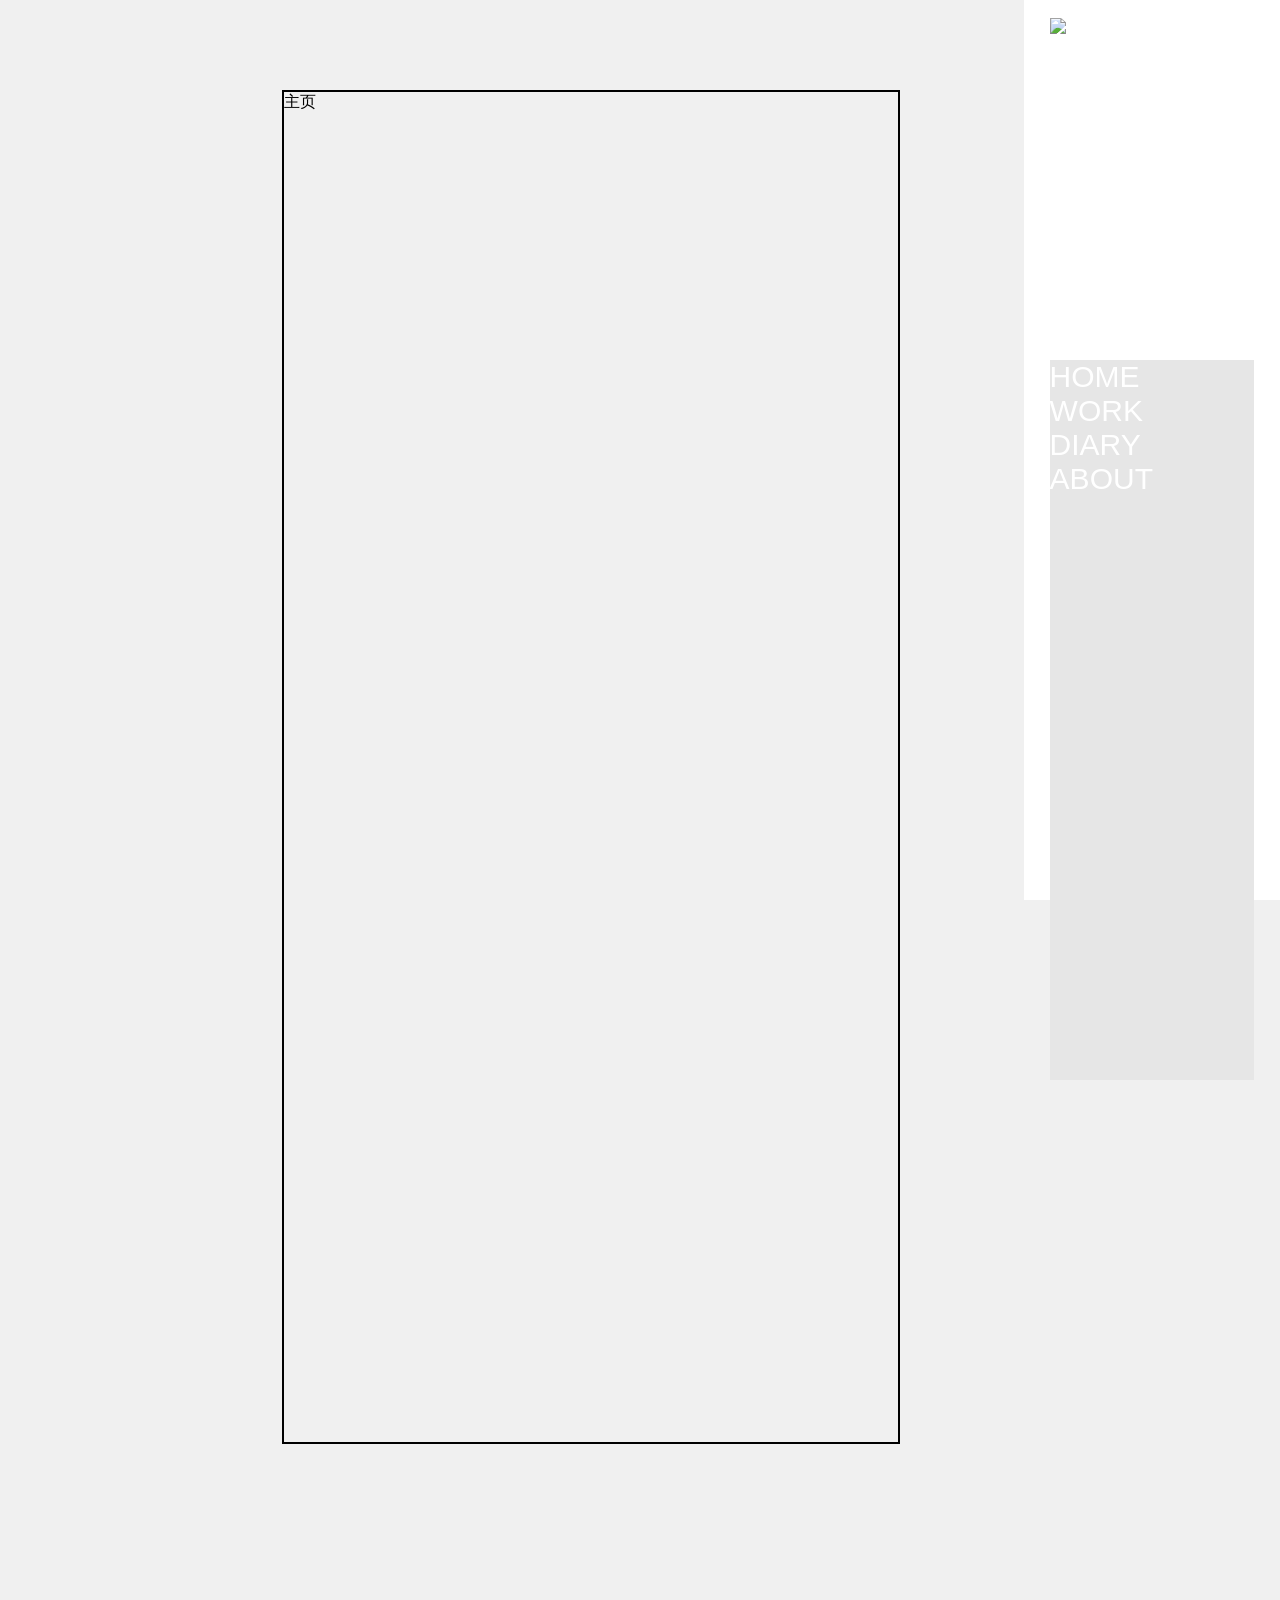
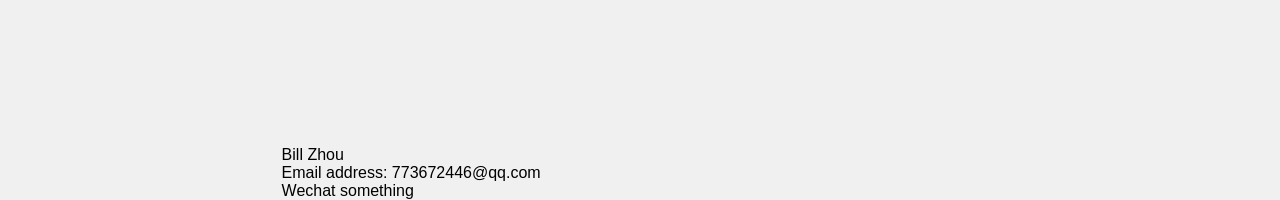
==== index.html @ d20b684b "xixi" ====
<!DOCTYPE html>
<html>
	<head>
		<meta charset="UTF-8">
		<meta name="viewport" content="width=device-width, initial-scale=1"/>
		<title>Bill Zhou</title>
 		<link rel="stylesheet" type="text/css" href="personalwebsite.css" />
 		<div id = "header">
			<img id="logo" src="/Users/billzhou/Desktop/BillTools4/images/logo__.png">
			<div id="nav">
				<ul>
					<li><a href="index.html"> HOME</a> </li>
					<li><a href="work.html"> WORK</a> </li>
					<li><a href="diary.html"> DIARY</a> </li>
					<li><a href="about.html"> ABOUT</a> </li>
				</ul>
			</div>

		</div>
	</head>
	<body>


		

		<div id = "pagea">
			<p>主页</p>
		</div>


		<footer>
 			<p>Bill Zhou</p>
  			<p>Email address: 773672446@qq.com </p>
  			<p>Wechat something</p>
		</footer>
	</body>
</html>
---- personalwebsite.css ----
*{
	background-color: #F0F0F0;
	margin:0px;
	padding: 0px;
	font-family: Arial;
}
#header{
width:20%;
height:100%;
background-color:white;
position:fixed;
right:0px;
z-index:1;
	 }

#logo{
width:80%;
height:auto;
background-color:transparent;
position:absolute;
right:10%;
top:2%;
z-index: 2;
	 }

#nav{
width:80%;
height:80%;
background-color:#E6E6E6;
position:absolute;
right:10%;
top:40%;
z-index: 3;
font-family: Arial;
	 }
#nav ul{
right:2%;
width:16%;
position:fixed;
list-style: none;
margin:auto;
top:40%;
background-color: transparent;
}
#nav ul li{
width:100%;
font-size: 30px;
background-color:#E6E6E6;
text-decoration: none;
text-align:left;
}

#nav ul li a{
right:0%;
color:white;
background-color:#E6E6E6; 
text-decoration: none;
text-align:left;
/*padding-top: 2%;
padding-left: 2%;*/

}
#nav ul li:hover{
background-color: white;
}

#nav ul li:hover>a{
	color:black;
            background:white;
        }
/*#nav ul li a:hover{
color:black;

background-color:transparent;
}*/



#pagea{
	


	position:absolute;
	width:48%;
	height:150%;
	left:22%;
	top:10%;
	border-style:solid;
    border-width:2px;
    border-color: black;
    color:black;
	text-align: left;
	text-decoration: none;
	text-decoration-style: none;
	text-decoration-color: none;
}

#pageb{

	display: -webkit-flex;
    display: flex;
	width:58%;
	height:150%;
/*	background-color:#E6E6E6;*/
	position:absolute;
	left:22%;
	z-index:4;
}
#pageb1{
	position:absolute;
	width:48%;
	height:150%;
	left:22%;
	top:10%;
	border-style:solid;
    border-width:2px;
    border-color: black;
    color:black;
	text-align: left;
	text-decoration: none;
	text-decoration-style: none;
	text-decoration-color: none;
}
#pageb1 p{
font-family: Didot;
text-align: center;
display: block;
}
#worktext p{

font-size: 9px;
width:50%;
left:25%;
text-align: left;
background-color:none;
z-index: 10;
position: absolute;
top:2%;
}
#footerba{
clear:both;
visibility: visible;
width:80%;
height:auto;
bottom:00%;
left:22%;
text-align: left;
text-decoration: none;
text-decoration-style: none;
text-decoration-color: none;
font-family: Arial;
position:absolute;
float:left;
z-index: 10;
position:absolute;
color:black;
background-color: transparent;
}




#pagec{
	display: -webkit-flex;
    display: flex;
	background-color:none;
	position:absolute;
	width:48%;
	height:240%;
	left:22%;
	top:10%;
	z-index:4;
	display: block;
/*	border-style:solid;
    border-width:2px;
    border-color: black;*/
    color:black;
	text-align: left;
	text-decoration: none;
	text-decoration-style: none;
	text-decoration-color: none;
}
#pagec p{
font-family: Didot;
text-align: center;
display: block;
}
#exhibits p{
font-size: 9px;
width:50%;
left:0%;
text-align: left;
background-color:none;
z-index: -5;
position: absolute;
top:2%;
}
#movierecord p{
position: absolute;
right:-10%;
top:2%;
font-size: 9px;
width:50%;
text-align: left;
background-color:none;
}
#footerc{
clear:both;
visibility: visible;
width:80%;
height:auto;
bottom:-400%;
left:22%;
text-align: left;
text-decoration: none;
text-decoration-style: none;
text-decoration-color: none;
font-family: Arial;
position:absolute;
float:left;
z-index: -10;
position:absolute;
color:black;
background-color: transparent;
}




#paged{
	background-color: none;
/*	border-style:solid;
    border-width:2px;
    border-color: black;*/
	display: -webkit-flex;
    display: flex;
	position:absolute;
	width:48%;
	height:150%;
	left:22%;
	top:20%;
	z-index:4;
	display: block;
	color:black;
	text-align: left;
	text-decoration: none;
	text-decoration-style: none;
	text-decoration-color: none;
}
#paged h4{


}
#paged p{
font-family: Didot;
text-align: center;
display: block;

}
#meimg{
width:25%;
height:auto;
margin-left:38%;
margin-top: 5%;
margin-bottom:5%; 
}



footer{
clear:both;
visibility: visible;
width:80%;
height:auto;
bottom:-100%;
left:22%;
text-align: left;
text-decoration: none;
text-decoration-style: none;
text-decoration-color: none;
font-family: Arial;
position:absolute;
float:left;
z-index: 4;
position:absolute;
color:black;
}
footer p{
color:black;
text-decoration: none;
text-decoration: none;
text-decoration-style: none;
text-decoration-color: none;
}
footer p a{
color:black;
text-decoration: none;
}


#pageb div{


z-index: 2;
}
#pageb div:hover{
background-color:black; 
filter:alpha(opacity=60);
opacity: .6
z-index:3;
}
#pageb img:hover{
width:40%;
z-index:3;

}
#img1{
/*	animation: myfirst 5s;
    -webkit-animation: myfirst 5s;  Safari 与 Chrome 
    -webkit-animation-iteration-count:infinite;*/
	width:28%;
	height:auto;
	background-color: white;
	position:absolute;
	top:5%;
	left:5%;
	z-index:2;
}
#img2{
/*	animation: myfirst 5s;
    -webkit-animation: myfirst 5s;  Safari 与 Chrome 
	-webkit-animation-iteration-count:infinite;*/
	width:28%;
	height:auto;
	background-color: white;
	position:absolute;
	top:5%;
	left:36%;
	z-index:2;
}
#img3{
/*	animation: myfirst 5s;
    -webkit-animation: myfirst 5s;  Safari 与 Chrome 
	-webkit-animation-iteration-count:infinite;*/
	width:28%;
	height:auto;
	background-color: white;
	position:absolute;
	top:5%;
	right:5%;
	z-index:2;
}

#img4{
/*		animation: myfirst1 5s;
    -webkit-animation: myfirst1 5s;  Safari 与 Chrome 
	-webkit-animation-iteration-count:infinite;*/
	width:28%;
	height:auto;
	background-color: white;
	position:absolute;
	top:28%;
	left:5%;
	z-index:2;
}
#img5{
/*		animation: myfirst1 5s;
    -webkit-animation: myfirst1 5s;  Safari 与 Chrome 
	-webkit-animation-iteration-count:infinite;*/
	width:28%;
	height:auto;
	background-color: white;
	position:absolute;
	top:28%;
	left:36%;
	z-index:2;
}
#img6{
/*			animation: myfirst1 5s;
    -webkit-animation: myfirst1 5s;  Safari 与 Chrome 
	-webkit-animation-iteration-count:infinite;*/
	width:28%;
	height:auto;
	background-color: white;
	position:absolute;
	top:28%;
	right:5%;
	z-index:2;
}
#img7{
/*			animation: myfirst2 5s;
    -webkit-animation: myfirst2 5s;  Safari 与 Chrome 
	-webkit-animation-iteration-count:infinite;*/
	width:28%;
	height:auto;
	background-color: white;
	position:absolute;
	top:51%;
	left:5%;
	z-index:2;
}
#img8{
/*			animation: myfirst2 5s;
    -webkit-animation: myfirst2 5s;  Safari 与 Chrome 
	-webkit-animation-iteration-count:infinite;*/
	width:28%;
	height:auto;
	background-color: white;
	position:absolute;
	top:51%;
	left:36%;
	z-index:2;
}
#img9{
/*			animation: myfirst2 5s;
    -webkit-animation: myfirst2 5s;  Safari 与 Chrome 
	-webkit-animation-iteration-count:infinite;*/
	width:28%;
	height:auto;
	background-color: white;
	position:absolute;
	top:51%;
	right:5%;
	z-index:2;
}
#img10{
/*			animation: myfirst3 5s;
    -webkit-animation: myfirst3 5s;  Safari 与 Chrome 
	-webkit-animation-iteration-count:infinite;*/
	width:28%;
	height:auto;
	background-color: white;
	position:absolute;
	top:74%;
	left:5%;
	z-index:2;
}
#img11{
/*			animation: myfirst3 5s;
    -webkit-animation: myfirst3 5s;  Safari 与 Chrome 
	-webkit-animation-iteration-count:infinite;*/
	width:28%;
	height:auto;
	background-color: white;
	position:absolute;
	top:74%;
	left:36%;
	z-index:2;
}
#img12{
/*			animation: myfirst3 5s;
    -webkit-animation: myfirst3 5s;  Safari 与 Chrome 
	-webkit-animation-iteration-count:infinite;*/
	width:28%;
	height:auto;
	background-color: white;
	position:absolute;
	top:74%;
	right:5%;
	z-index:2;
}
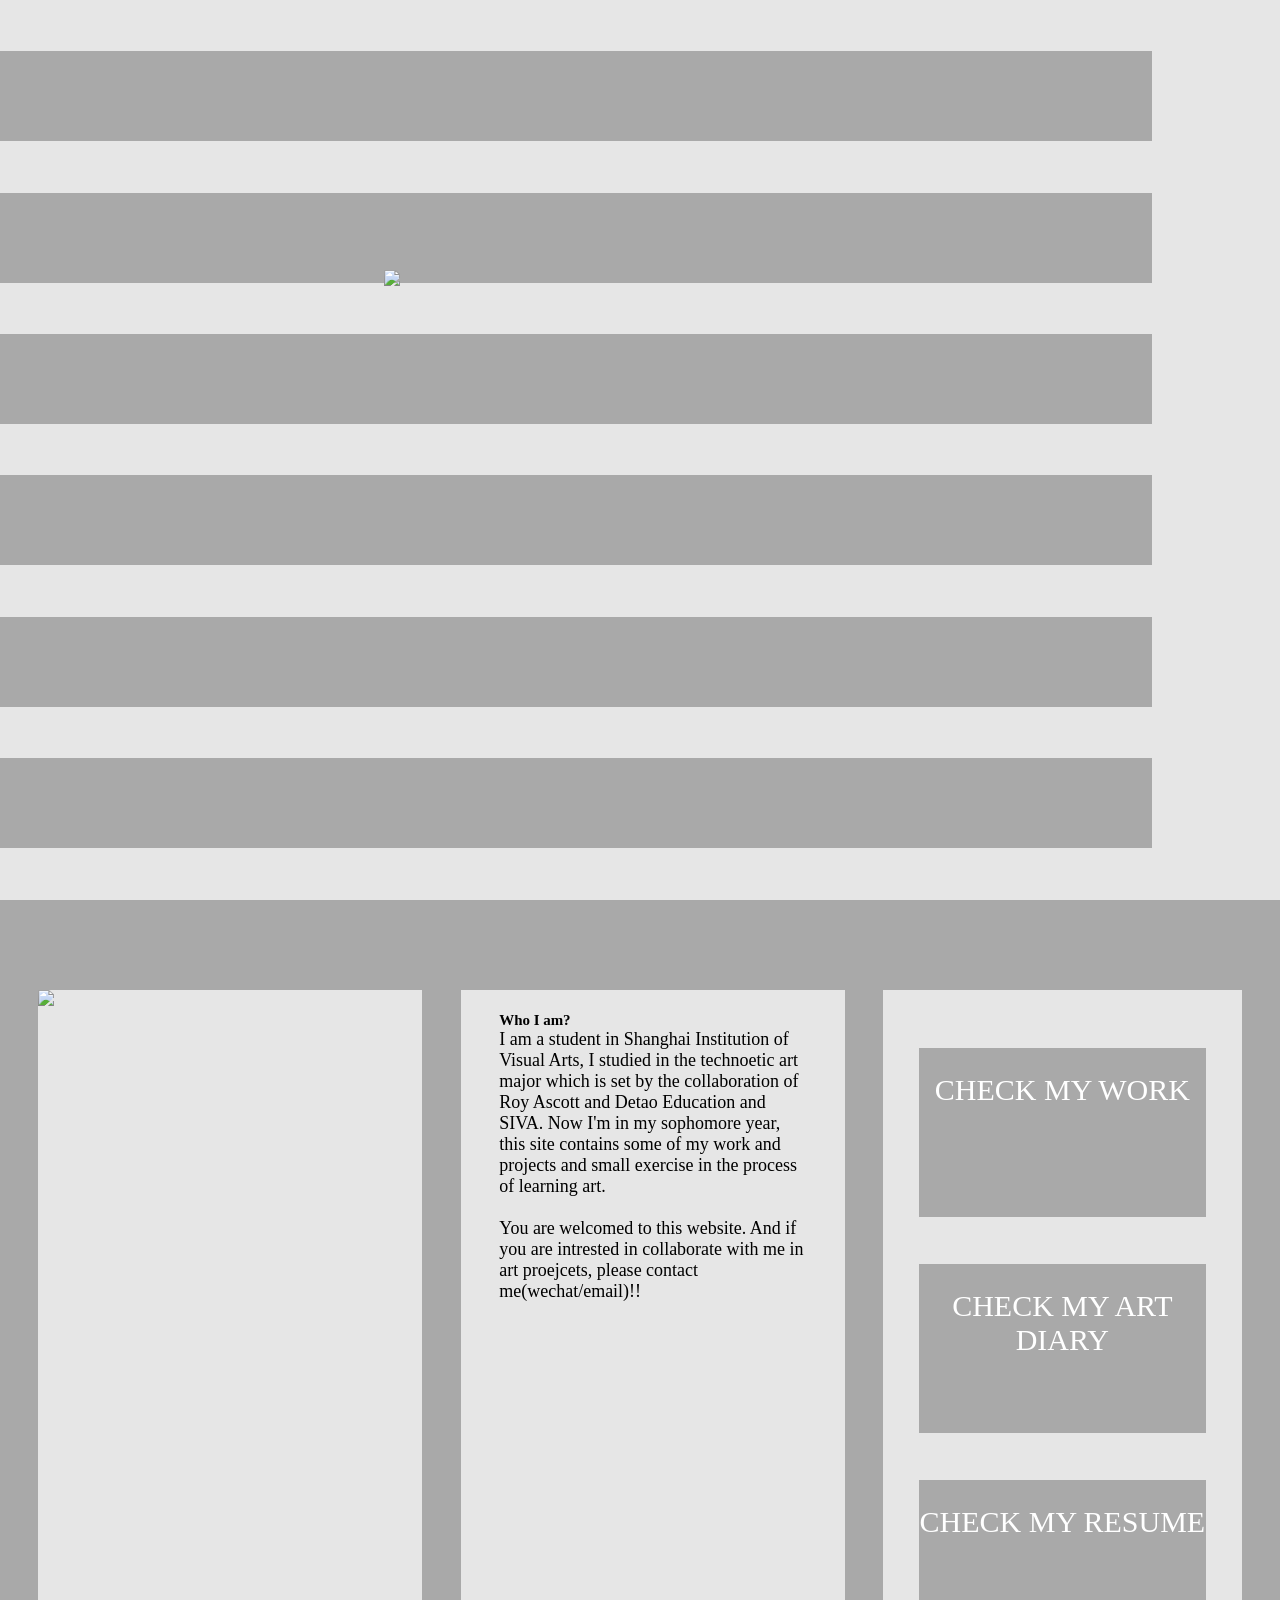
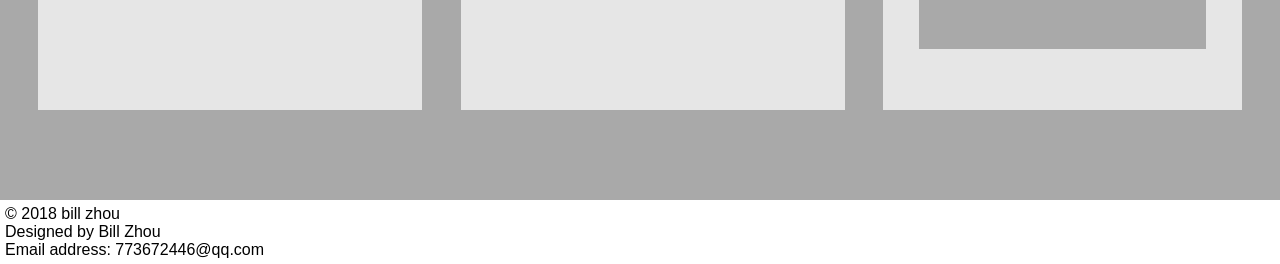
==== commit dbb4a9f9: "final" ====
--- a/index.html
+++ b/index.html
@@ -4,8 +4,8 @@
 		<meta charset="UTF-8">
 		<meta name="viewport" content="width=device-width, initial-scale=1"/>
 		<title>Bill Zhou</title>
- 		<link rel="stylesheet" type="text/css" href="personalwebsite.css" />
- 		<div id = "header">
+ 		<link rel="stylesheet" type="text/css" href="homepage.css" />
+<!--  		<div id = "header">
 			<img id="logo" src="/Users/billzhou/Desktop/BillTools4/images/logo__.png">
 			<div id="nav">
 				<ul>
@@ -15,23 +15,57 @@
 					<li><a href="about.html"> ABOUT</a> </li>
 				</ul>
 			</div>
-
-		</div>
+		</div> -->
 	</head>
 	<body>
-
-
+		<div id = "welcomea">
+			<div id = "weltext">
+				<a href="#welcomeb"><img src = "/Users/billzhou/Desktop/BillTools4/images/weltext.png" style="width:40%;height:auto;position: absolute;left:30%;top:30%;z-index: 5;"></a>
+			</div>
+			<div id = "moverect">
+				<div id ="moverect1"></div>
+				<div id ="moverect2"></div>
+				<div id ="moverect3"></div>
+				<div id ="moverect4"></div>
+				<div id ="moverect5"></div>
+				<div id ="moverect6"></div>
+				<div id ="moverect7"></div>
+				<div id ="moverect8"></div>
+				<div id ="moverect9"></div>
+				<div id ="moverect10"></div>
+				<div id ="moverect11"></div>
+				<div id ="moverect12"></div>
+			</div>
+		</div>
+		<div id = "welcomeb">
+			<div id = "welba">
+				<img src = "/Users/billzhou/Desktop/BillTools4/images/photo.jpg" style="width:100%;height:auto;position: absolute;;z-index: 5;">
+			</div>
+			<div id = "welbb" style = "font-family: Didot;text-align: left;">
+				<div id = "welbbtext" style = "width:80%;position: absolute;left:10%;top:3%;font-size: 18px;">
+				<h5>Who I am?</h5>
+				<p>I am a student in Shanghai Institution of Visual Arts, I studied in the technoetic art major which is set by the collaboration of Roy Ascott and Detao Education and SIVA. Now I'm in my sophomore year, this site contains some of my work and projects and small exercise in the process of learning art.</p>
+				<br>
+				<p>You are welcomed to this website. And if you are intrested in collaborate with me in art proejcets, please contact me(wechat/email)!!</p>
+			</div>
+			</div>
+			<div id = "welbc">
+				<a href="work.html" style =" color:white;"><div id = "linka">CHECK MY WORK</div></a>
+				<a href="diary.html" style =" color:white;"><div id = "linkb">CHECK MY ART DIARY</div></a>
+				<a href="about.html" style =" color:white;"><div id = "linkc">CHECK MY RESUME</div></a>
+			</div>
+		</div>
 		
 
-		<div id = "pagea">
+<!-- 		<div id = "pagea">
 			<p>主页</p>
-		</div>
+		</div> -->
 
 
 		<footer>
- 			<p>Bill Zhou</p>
+ 			<p>© 2018 bill zhou</p>
+ 			<p>Designed by Bill Zhou</p>
   			<p>Email address: 773672446@qq.com </p>
-  			<p>Wechat something</p>
 		</footer>
 	</body>
 </html>
--- a/homepage.css
+++ b/homepage.css
@@ -0,0 +1,327 @@
+*{
+	padding:0;
+	margin:0;
+}
+#welcomea{
+width:100%;
+height:100%;
+position: absolute;
+background-color:#E6E6E6;
+}
+
+#welcomeb{
+width:100%;
+height:100%;
+top:100%;
+position: absolute;
+background-color:darkgray;
+}
+#welba{
+background-color: #E6E6E6;
+position:absolute;
+width:30%;
+height:80%;
+top:10%;
+left:3%;
+}
+#welbb{
+background-color: #E6E6E6;
+position:absolute;
+width:30%;
+height:80%;
+top:10%;
+left:36%;
+}
+#welbc{
+background-color: #E6E6E6;
+position:absolute;
+width:28%;
+height:80%;
+top:10%;
+left:69%;
+color:white;
+text-align: center;
+font-family: Didot;
+font-size: 30px;
+
+}
+#linka{
+background-color: darkgray;
+position:absolute;
+width:80%;
+height:20%;
+top:8%;
+left:10%;
+padding-top: 7%;
+}
+#linkb{
+background-color: darkgray;
+position:absolute;
+width:80%;
+height:20%;
+top:38%;
+left:10%;
+padding-top:7%;
+}
+#linkc{
+background-color: darkgray;
+position:absolute;
+width:80%;
+height:20%;
+top:68%;
+left:10%;
+padding-top: 7%;
+}
+
+
+#moverect{
+
+}
+
+
+@-webkit-keyframes a /* Safari and Chrome */
+{
+	0%   {left:0px; }
+	50%  {left:-90%; }
+	100% {left:0%; }
+}
+@-webkit-keyframes b /* Safari and Chrome */
+{
+	0%   {left:0px; }
+	50%  {left:-78.4%; }
+	100% {left:0%; }
+}
+@-webkit-keyframes c /* Safari and Chrome */
+{
+	0%   {left:0px; }
+	50%  {left:-66.8%; }
+	100% {left:0%; }
+}
+@-webkit-keyframes d /* Safari and Chrome */
+{
+	0%   {left:0px; }
+	50%  {left:-55.2%; }
+	100% {left:0%; }
+}
+@-webkit-keyframes e /* Safari and Chrome */
+{
+	0%   {left:0px; }
+	50%  {left:-43.6%; }
+	100% {left:0%; }
+}
+@-webkit-keyframes f /* Safari and Chrome */
+{
+	0%   {left:0px; }
+	50%  {left:-32%; }
+	100% {left:0%; }
+}
+
+
+@-webkit-keyframes g /* Safari and Chrome */
+{
+	0%   {left:92%; }
+	50%  {left:10%; }
+	100% {left:92%; }
+}
+@-webkit-keyframes h /* Safari and Chrome */
+{
+	0%   {left:92%; }
+	50%  {left:20%; }
+	100% {left:92%; }
+}
+@-webkit-keyframes i /* Safari and Chrome */
+{
+	0%   {left:92%; }
+	50%  {left:30%; }
+	100% {left:92%; }
+}
+@-webkit-keyframes j /* Safari and Chrome */
+{
+	0%   {left:92%; }
+	50%  {left:40%; }
+	100% {left:92%; }
+}
+@-webkit-keyframes k /* Safari and Chrome */
+{
+	0%   {left:92%; }
+	50%  {left:50%; }
+	100% {left:92%; }
+}
+@-webkit-keyframes l /* Safari and Chrome */
+{
+	0%   {left:92%; }
+	50%  {left:60%; }
+	100% {left:92%; }
+}
+
+
+
+#moverect1{
+position:absolute;
+width: 90%;
+height:10%;
+background-color: darkgray;
+top:5.7%;
+
+-webkit-animation:a 5s; /* Safari and Chrome */
+-webkit-animation-iteration-count: infinite;
+
+}
+#moverect2{
+position:absolute;
+width: 90%;
+height:10%;
+background-color: darkgray;
+top:21.4%;
+-webkit-animation:b 5s; /* Safari and Chrome */
+-webkit-animation-iteration-count: infinite;
+
+}
+#moverect3{
+position:absolute;
+width: 90%;
+height:10%;
+background-color: darkgray;
+top:37.1%;
+-webkit-animation:c 5s; /* Safari and Chrome */
+-webkit-animation-iteration-count: infinite;
+
+}
+#moverect4{
+position:absolute;
+width: 90%;
+height:10%;
+background-color: darkgray;
+top:52.8%;
+-webkit-animation:d 5s; /* Safari and Chrome */
+-webkit-animation-iteration-count: infinite;
+
+}
+#moverect5{
+position:absolute;
+width: 90%;
+height:10%;
+background-color: darkgray;
+top:68.5%;
+-webkit-animation:e 5s; /* Safari and Chrome */
+-webkit-animation-iteration-count: infinite;
+
+}
+#moverect6{
+position:absolute;
+width: 90%;
+height:10%;
+background-color: darkgray;
+top:84.2%;
+-webkit-animation:f 5s; /* Safari and Chrome */
+-webkit-animation-iteration-count: infinite;
+
+}
+
+
+#moverect7{
+position:absolute;
+width: 90%;
+height:10%;
+background-color: darkgray;
+top:5.7%;
+
+-webkit-animation:g 5s; /* Safari and Chrome */
+-webkit-animation-iteration-count: infinite;
+
+}
+#moverect8{
+position:absolute;
+width: 90%;
+height:10%;
+background-color: darkgray;
+top:21.4%;
+-webkit-animation:h 5s; /* Safari and Chrome */
+-webkit-animation-iteration-count: infinite;
+
+}
+#moverect9{
+position:absolute;
+width: 90%;
+height:10%;
+background-color: darkgray;
+top:37.1%;
+-webkit-animation:i 5s; /* Safari and Chrome */
+-webkit-animation-iteration-count: infinite;
+
+}
+#moverect10{
+position:absolute;
+width: 90%;
+height:10%;
+background-color: darkgray;
+top:52.8%;
+-webkit-animation:j 5s; /* Safari and Chrome */
+-webkit-animation-iteration-count: infinite;
+}
+#moverect11{
+position:absolute;
+width: 90%;
+height:10%;
+background-color: darkgray;
+top:68.5%;
+-webkit-animation:k 5s; /* Safari and Chrome */
+-webkit-animation-iteration-count: infinite;
+
+}
+#moverect12{
+position:absolute;
+width: 90%;
+height:10%;
+background-color: darkgray;
+top:84.2%;
+-webkit-animation:l 5s; /* Safari and Chrome */
+-webkit-animation-iteration-count: infinite;
+
+}
+
+
+
+
+
+
+
+
+
+
+
+
+
+
+
+
+footer{
+clear:both;
+visibility: visible;
+width:80%;
+height:auto;
+top:200%;
+left:0%;
+padding: 5px;
+text-align: left;
+text-decoration: none;
+text-decoration-style: none;
+text-decoration-color: none;
+font-family: Arial;
+position:absolute;
+float:left;
+z-index: 4;
+position:absolute;
+color:black;
+}
+footer p{
+color:black;
+text-decoration: none;
+text-decoration: none;
+text-decoration-style: none;
+text-decoration-color: none;
+}
+footer p a{
+color:black;
+text-decoration: none;
+}
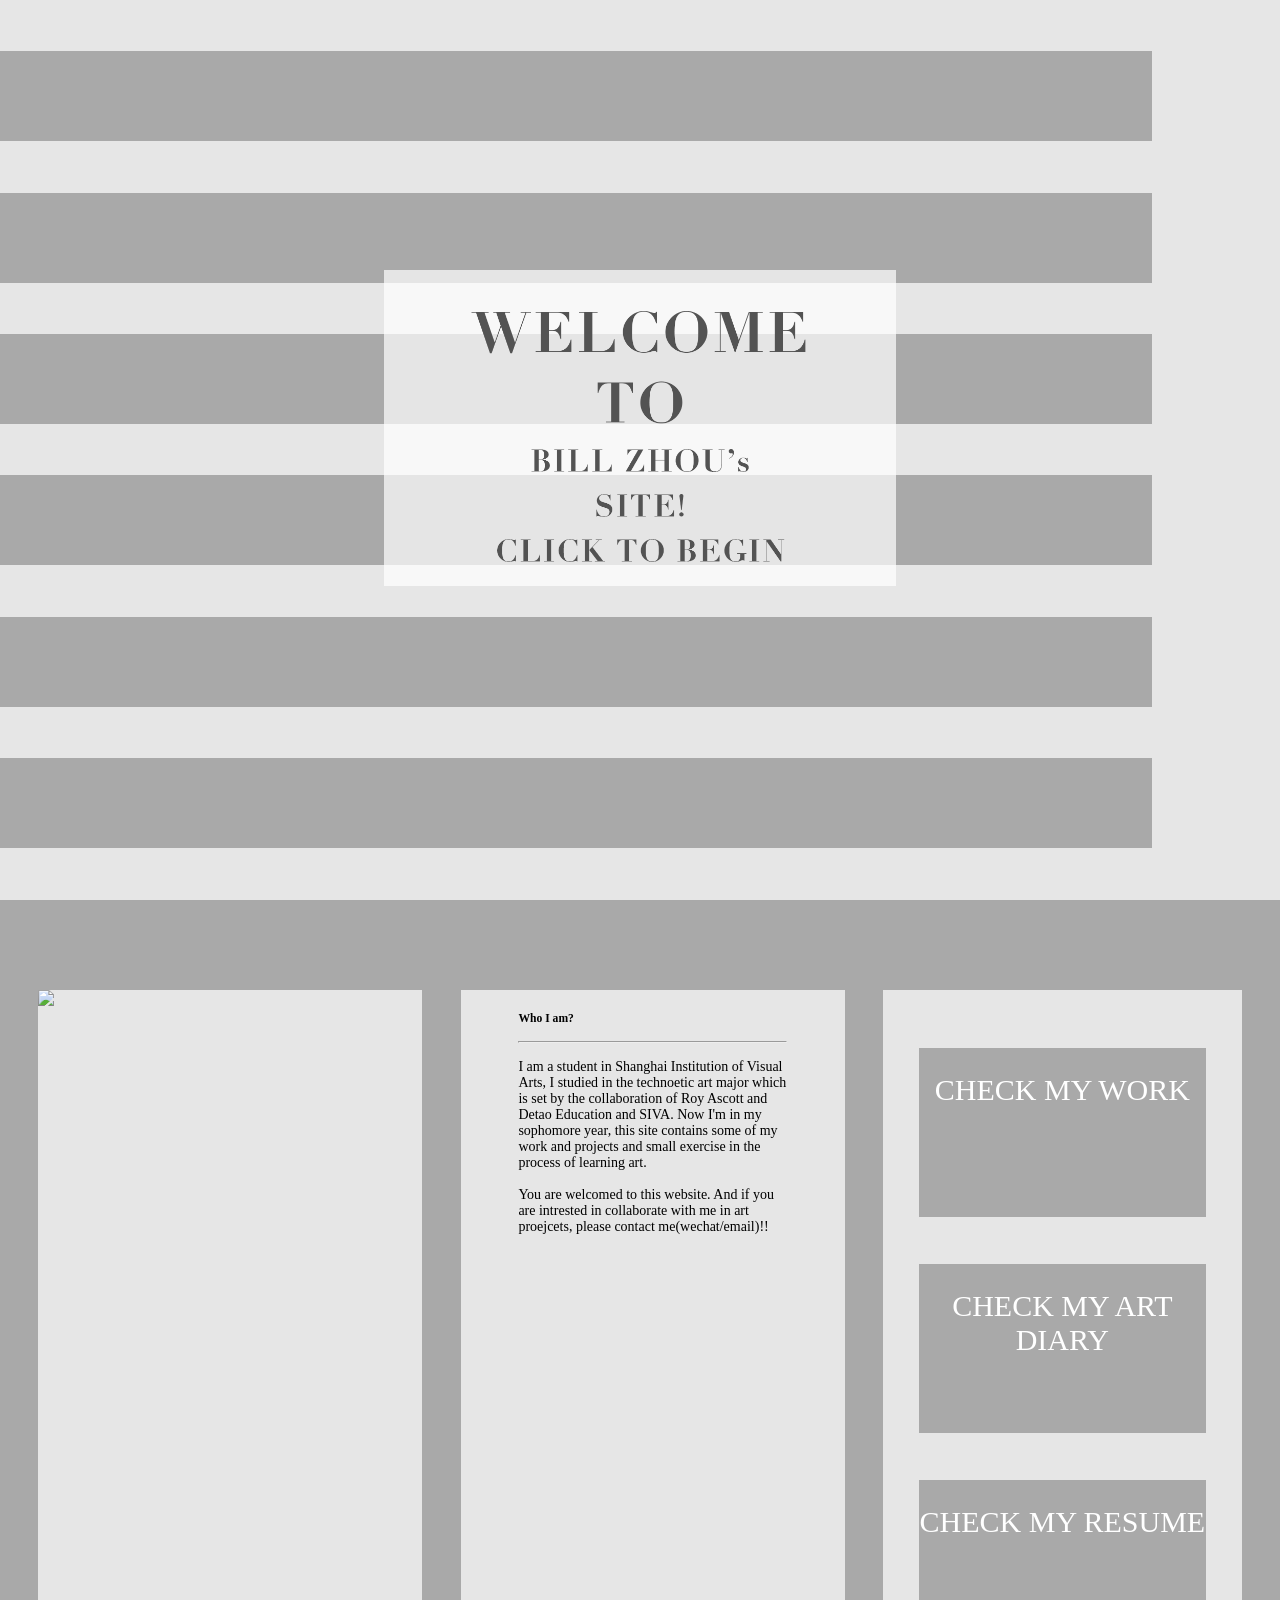
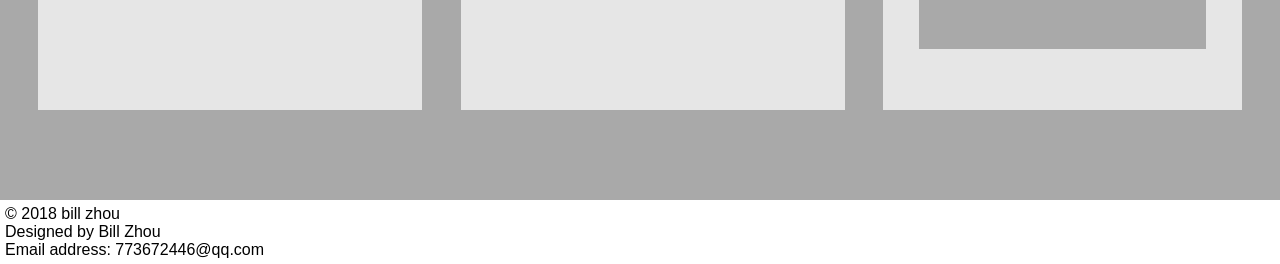
==== commit fe719aa9: "final" ====
--- a/index.html
+++ b/index.html
@@ -20,7 +20,7 @@
 	<body>
 		<div id = "welcomea">
 			<div id = "weltext">
-				<a href="#welcomeb"><img src = "/Users/billzhou/Desktop/BillTools4/images/weltext.png" style="width:40%;height:auto;position: absolute;left:30%;top:30%;z-index: 5;"></a>
+				<a href="#welcomeb"><img src = "images/weltext.png" style="width:40%;height:auto;position: absolute;left:30%;top:30%;z-index: 5;"></a>
 			</div>
 			<div id = "moverect">
 				<div id ="moverect1"></div>
@@ -39,11 +39,12 @@
 		</div>
 		<div id = "welcomeb">
 			<div id = "welba">
-				<img src = "/Users/billzhou/Desktop/BillTools4/images/photo.jpg" style="width:100%;height:auto;position: absolute;;z-index: 5;">
+				<img src = "images/photo.jpg" style="width:100%;height:auto;position: absolute;;z-index: 5;">
 			</div>
 			<div id = "welbb" style = "font-family: Didot;text-align: left;">
-				<div id = "welbbtext" style = "width:80%;position: absolute;left:10%;top:3%;font-size: 18px;">
+				<div id = "welbbtext" style = "width:70%;position: absolute;left:15%;top:3%;font-size: 14px;">
 				<h5>Who I am?</h5>
+				</br><hr /></br>
 				<p>I am a student in Shanghai Institution of Visual Arts, I studied in the technoetic art major which is set by the collaboration of Roy Ascott and Detao Education and SIVA. Now I'm in my sophomore year, this site contains some of my work and projects and small exercise in the process of learning art.</p>
 				<br>
 				<p>You are welcomed to this website. And if you are intrested in collaborate with me in art proejcets, please contact me(wechat/email)!!</p>
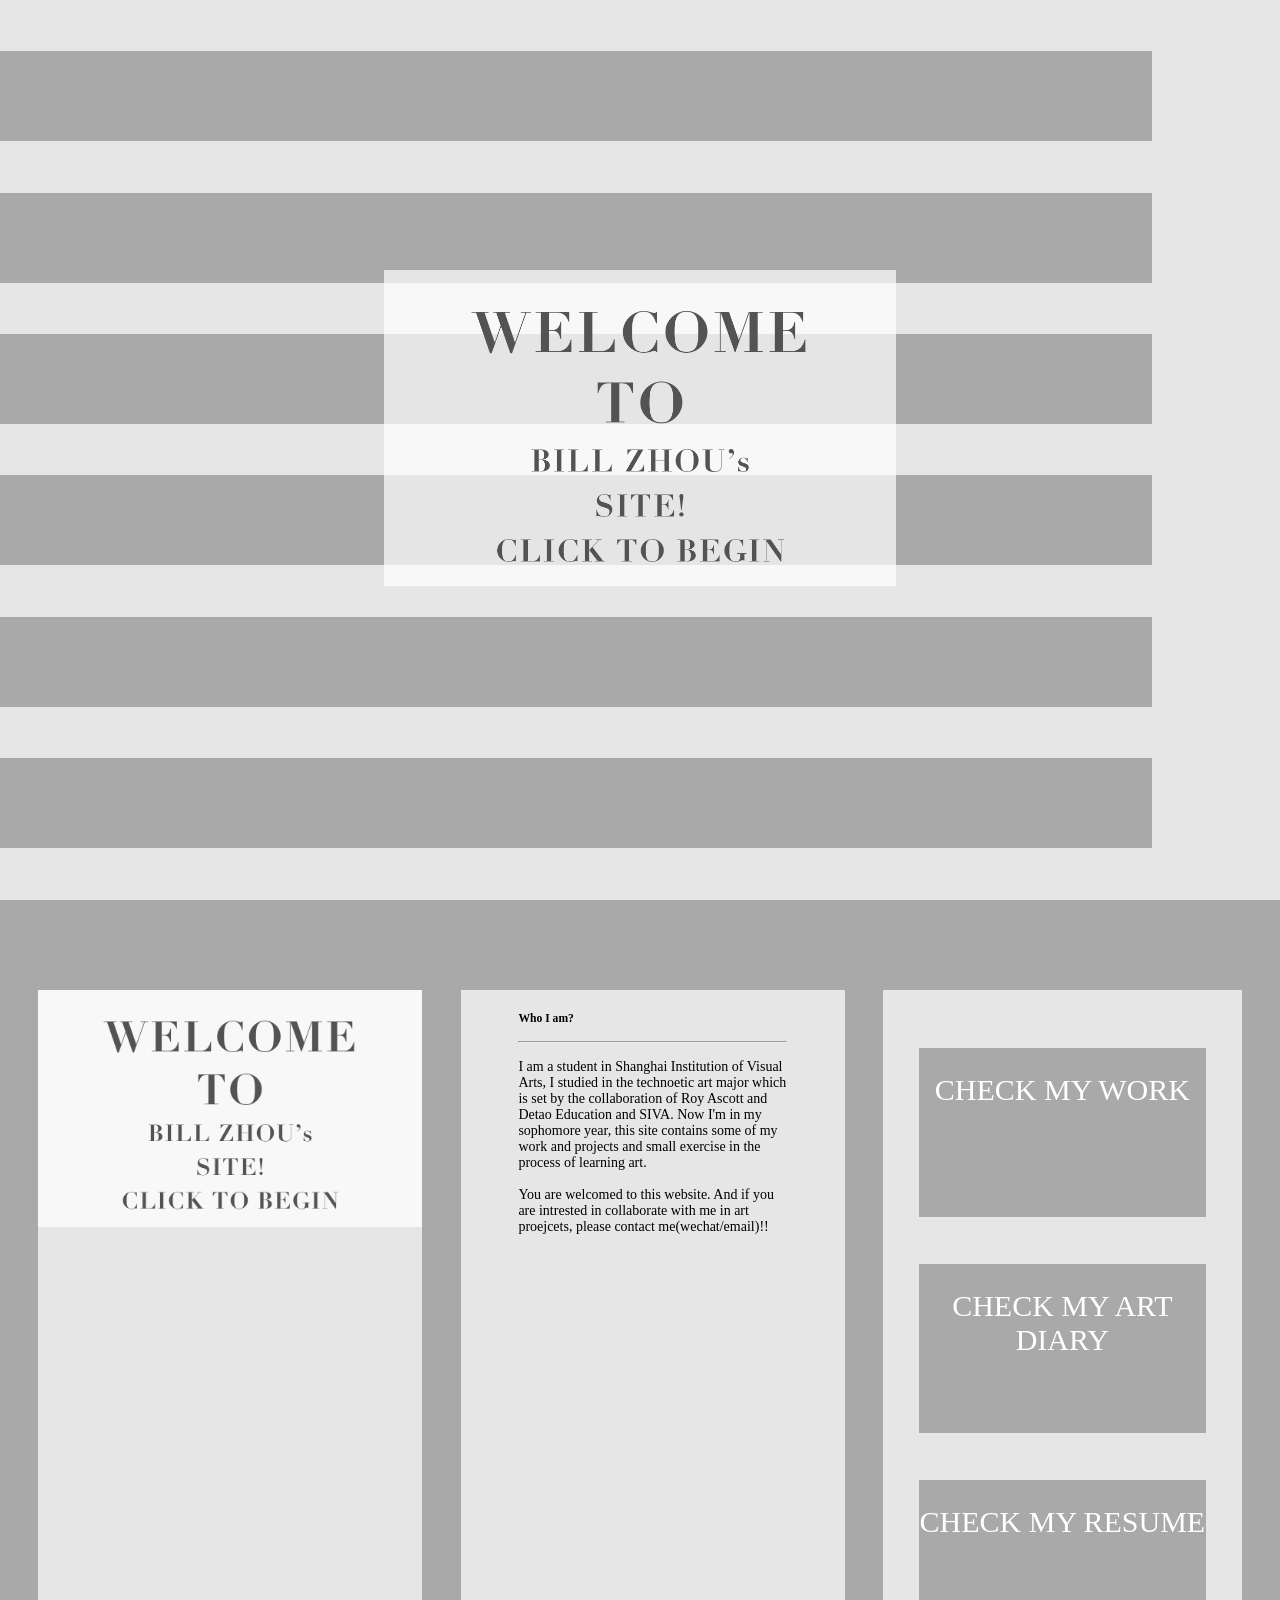
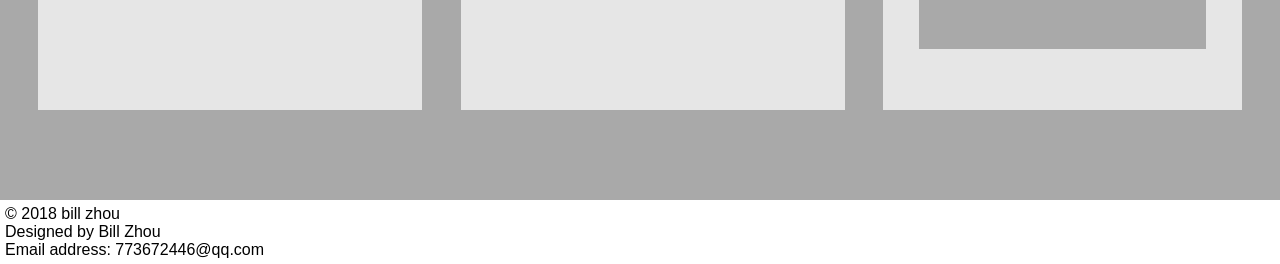
==== commit 8440268d: "aa" ====
--- a/index.html
+++ b/index.html
@@ -39,7 +39,7 @@
 		</div>
 		<div id = "welcomeb">
 			<div id = "welba">
-				<img src = "images/photo.jpg" style="width:100%;height:auto;position: absolute;;z-index: 5;">
+				<img src = "images/weltext.png" style="width:100%;height:auto;position: absolute;;z-index: 5;">
 			</div>
 			<div id = "welbb" style = "font-family: Didot;text-align: left;">
 				<div id = "welbbtext" style = "width:70%;position: absolute;left:15%;top:3%;font-size: 14px;">
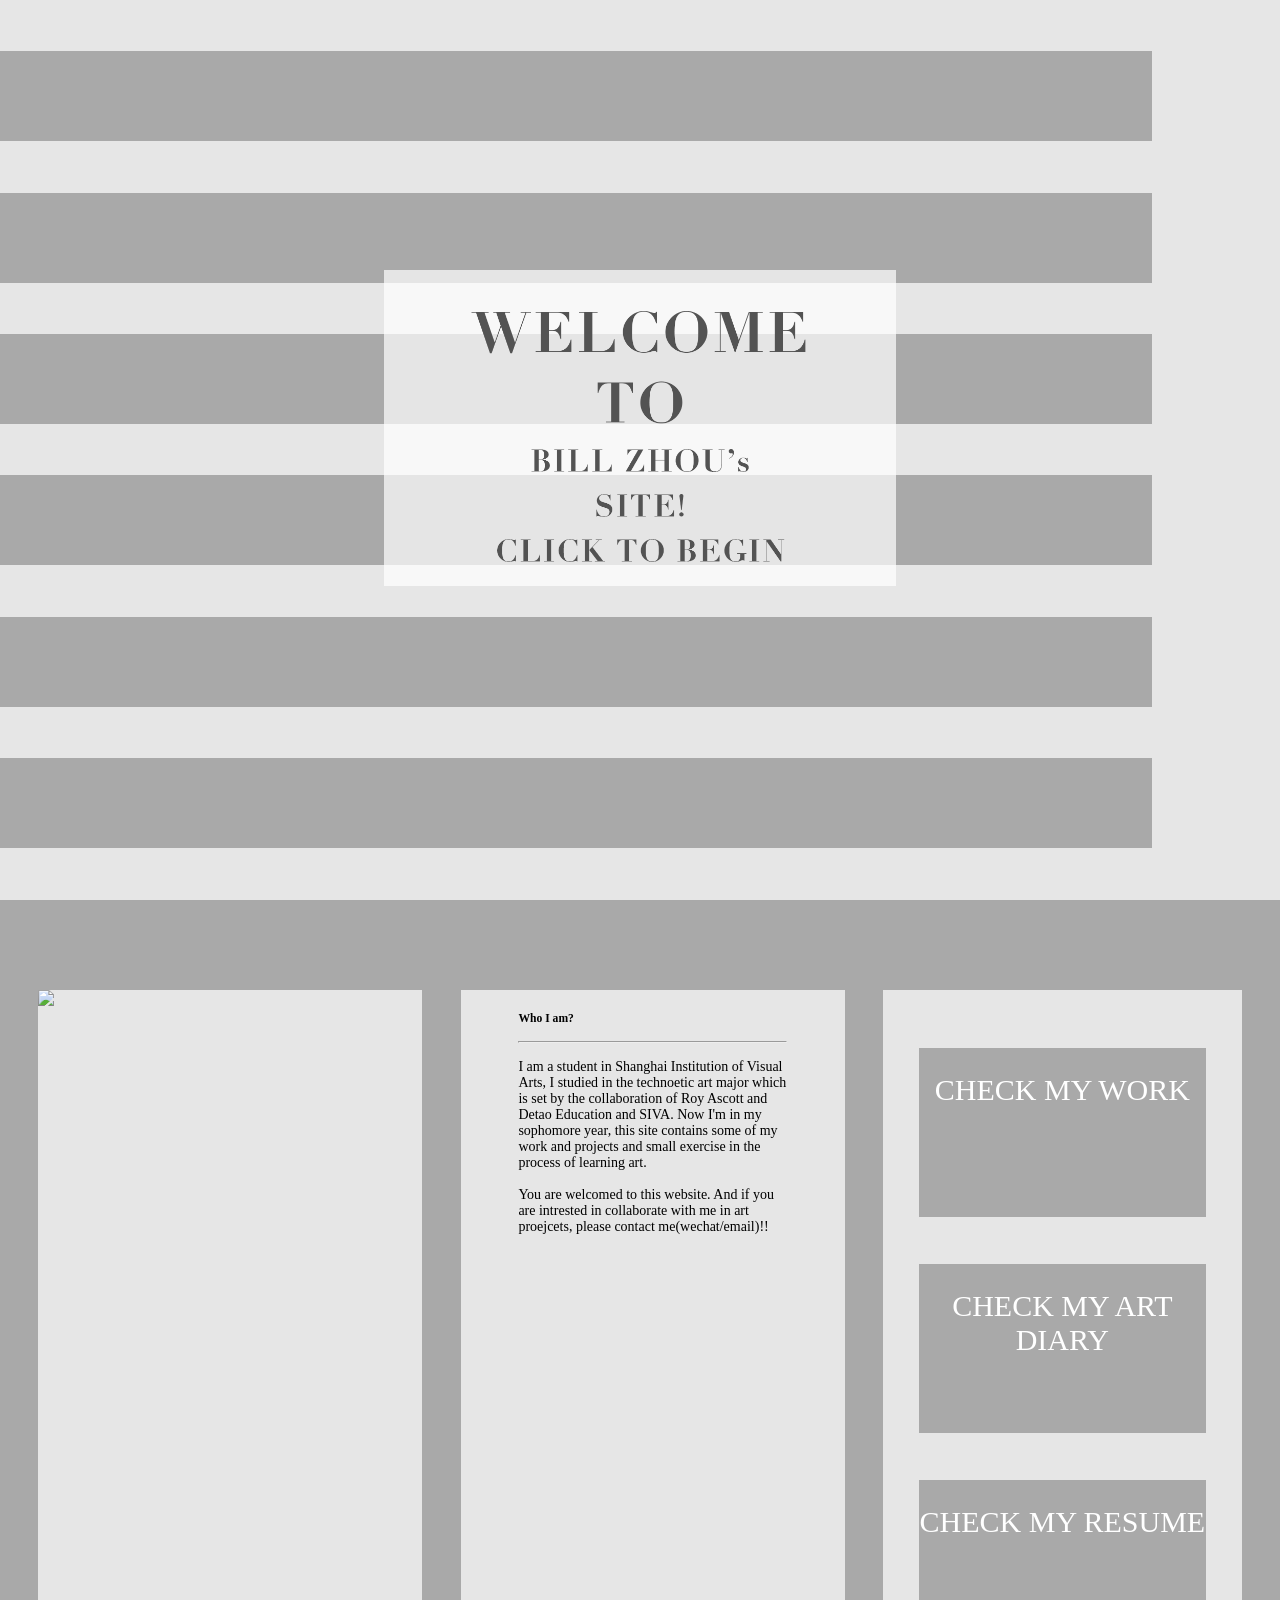
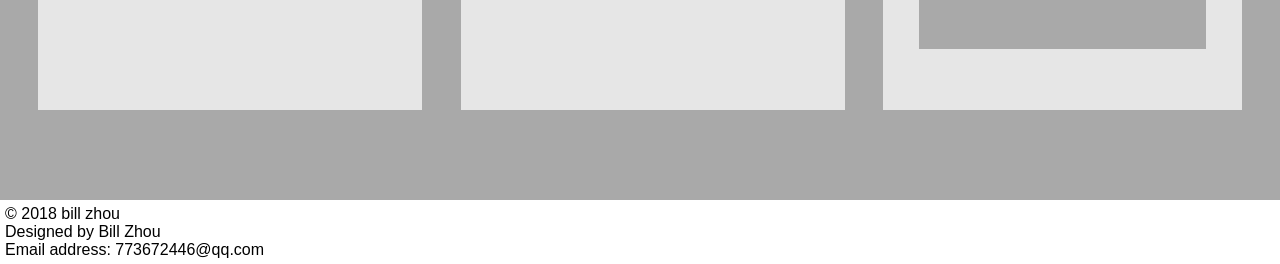
==== commit edbe4f79: "final" ====
--- a/index.html
+++ b/index.html
@@ -39,7 +39,7 @@
 		</div>
 		<div id = "welcomeb">
 			<div id = "welba">
-				<img src = "images/weltext.png" style="width:100%;height:auto;position: absolute;;z-index: 5;">
+				<img src = "images/photo.JPG" style="width:100%;height:auto;position: absolute;;z-index: 5;">
 			</div>
 			<div id = "welbb" style = "font-family: Didot;text-align: left;">
 				<div id = "welbbtext" style = "width:70%;position: absolute;left:15%;top:3%;font-size: 14px;">
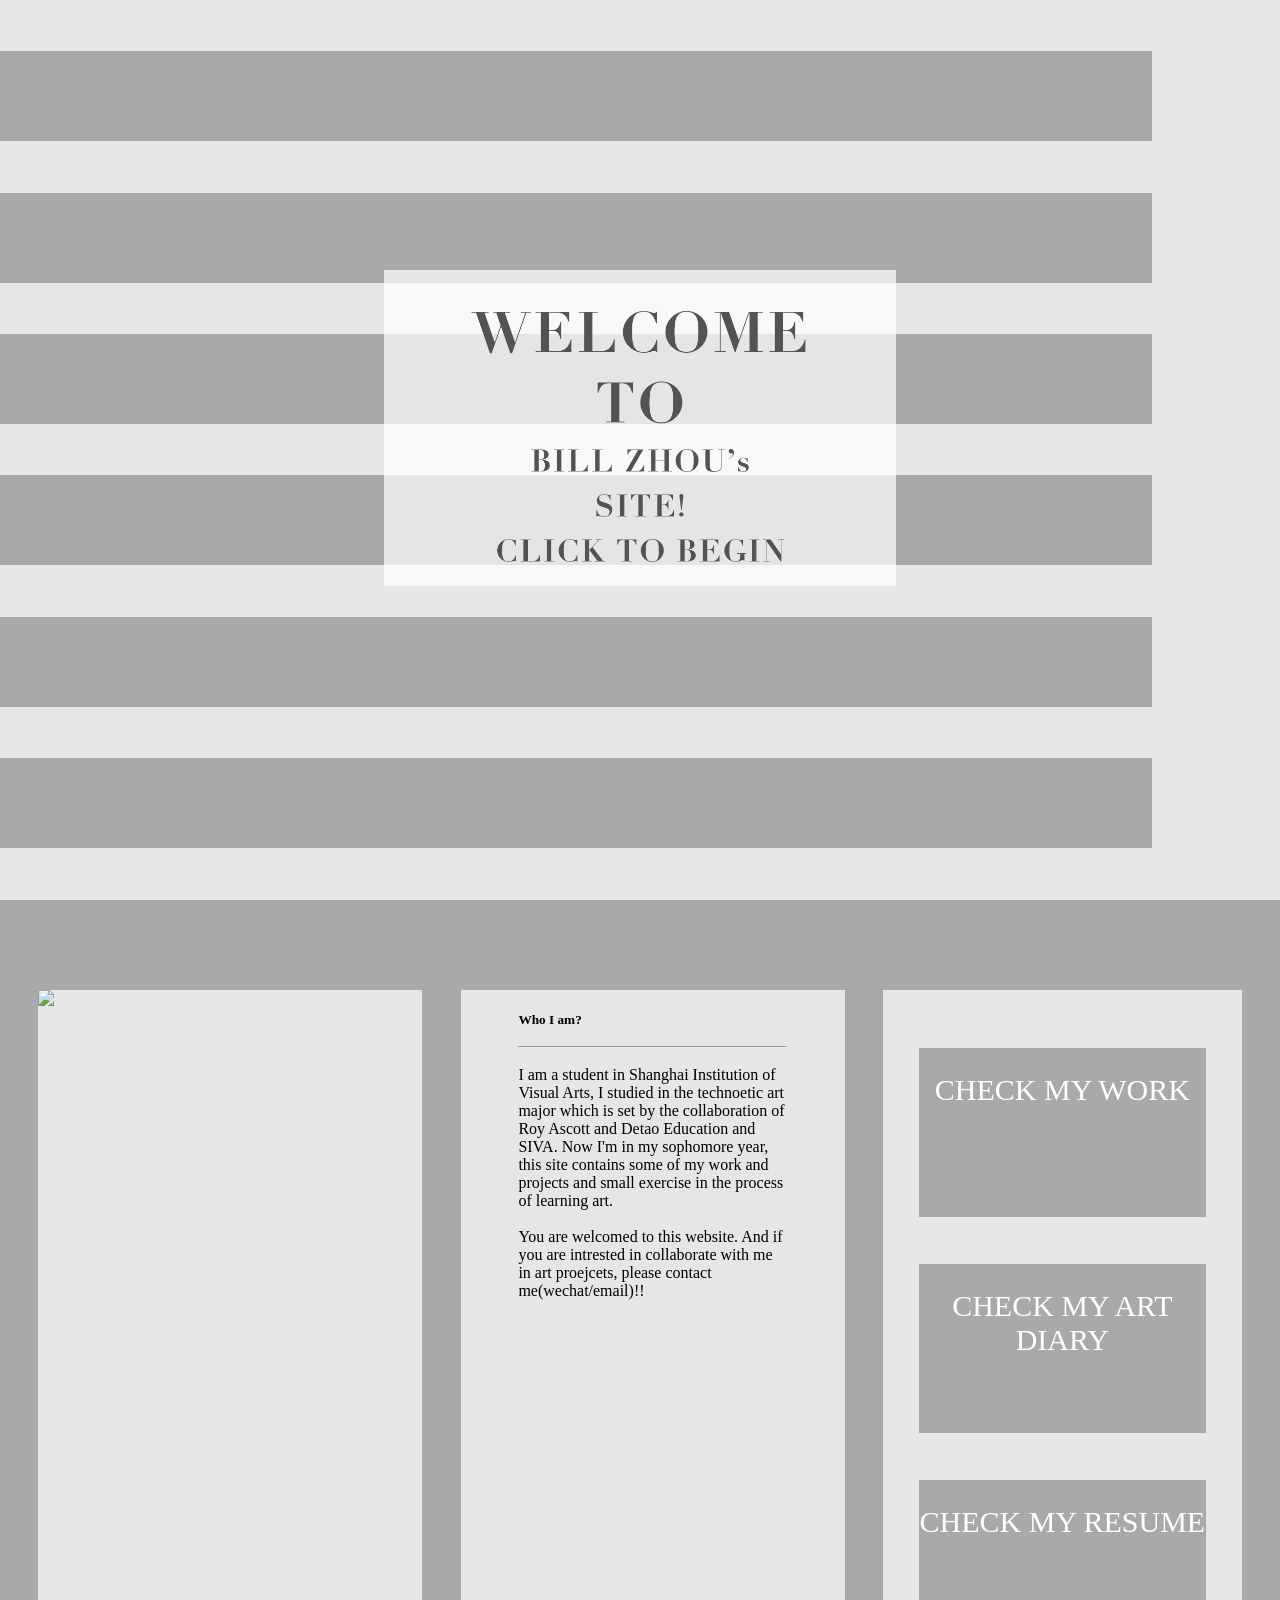
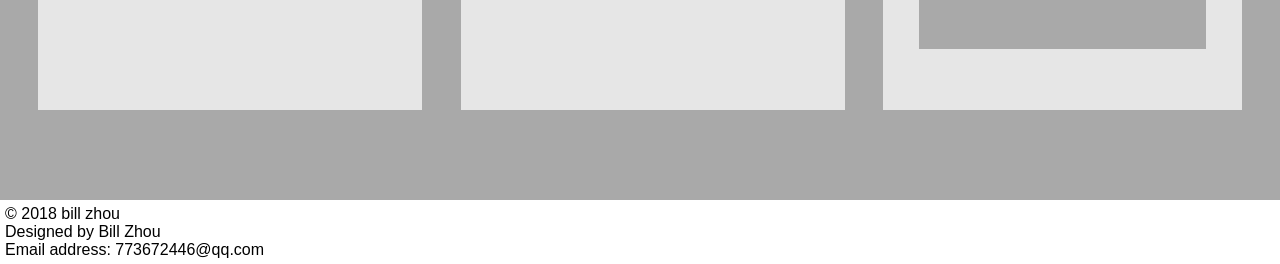
==== commit 0736a8b9: "asf" ====
--- a/index.html
+++ b/index.html
@@ -42,7 +42,7 @@
 				<img src = "images/photo.JPG" style="width:100%;height:auto;position: absolute;;z-index: 5;">
 			</div>
 			<div id = "welbb" style = "font-family: Didot;text-align: left;">
-				<div id = "welbbtext" style = "width:70%;position: absolute;left:15%;top:3%;font-size: 14px;">
+				<div id = "welbbtext" style = "width:70%;position: absolute;left:15%;top:3%;font-size: 16px;">
 				<h5>Who I am?</h5>
 				</br><hr /></br>
 				<p>I am a student in Shanghai Institution of Visual Arts, I studied in the technoetic art major which is set by the collaboration of Roy Ascott and Detao Education and SIVA. Now I'm in my sophomore year, this site contains some of my work and projects and small exercise in the process of learning art.</p>
@@ -56,7 +56,7 @@
 				<a href="about.html" style =" color:white;"><div id = "linkc">CHECK MY RESUME</div></a>
 			</div>
 		</div>
-		
+		<script src = "processing.js"></script>
 
 <!-- 		<div id = "pagea">
 			<p>主页</p>
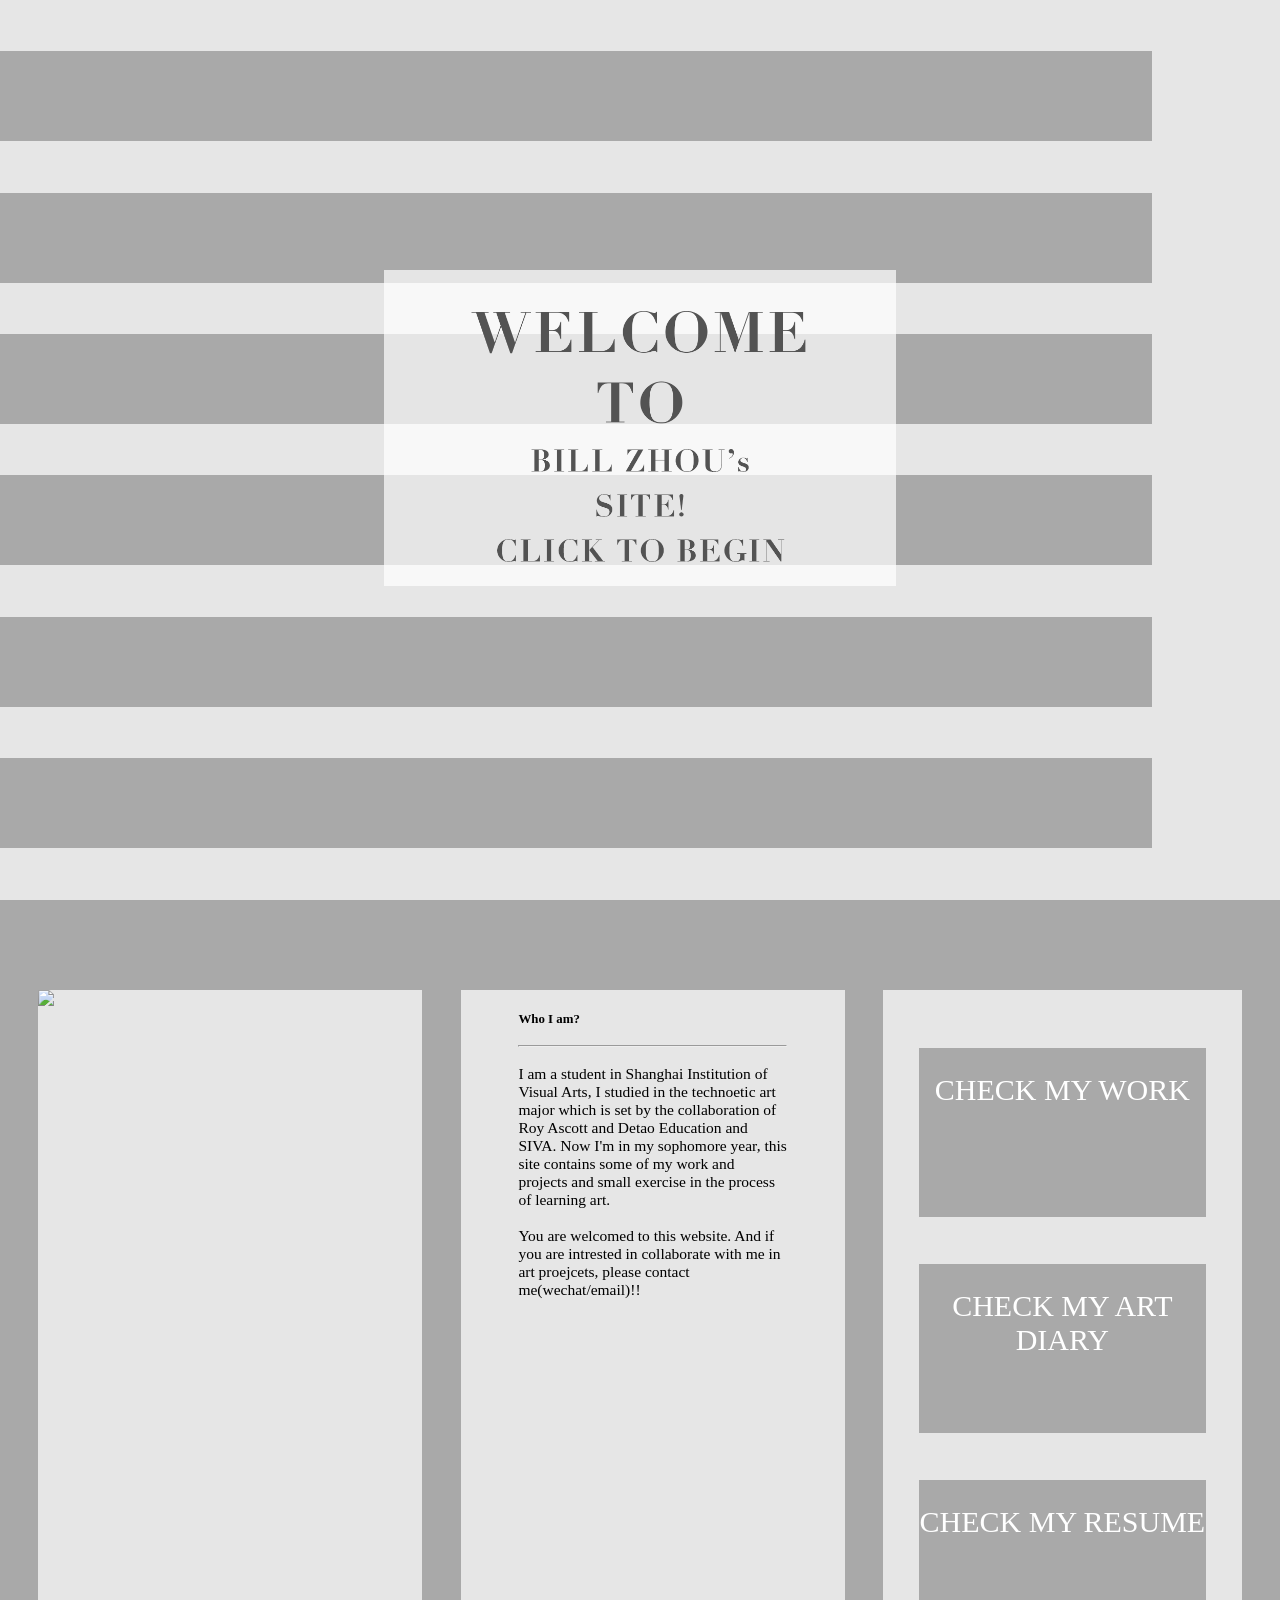
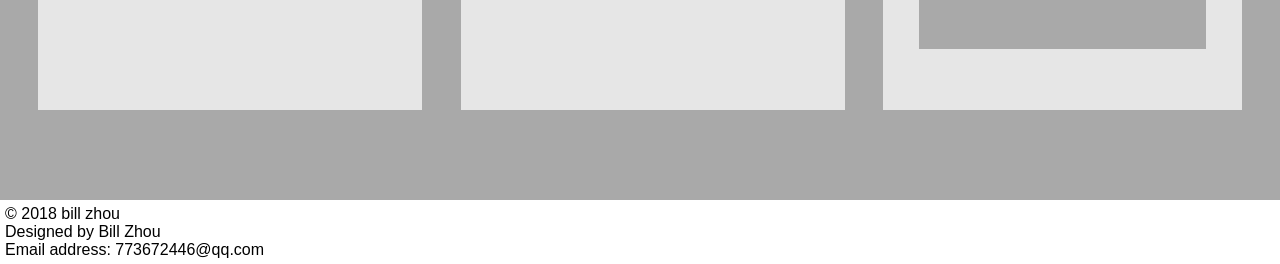
==== commit ee7644bc: "“a”" ====
--- a/index.html
+++ b/index.html
@@ -42,7 +42,7 @@
 				<img src = "images/photo.JPG" style="width:100%;height:auto;position: absolute;;z-index: 5;">
 			</div>
 			<div id = "welbb" style = "font-family: Didot;text-align: left;">
-				<div id = "welbbtext" style = "width:70%;position: absolute;left:15%;top:3%;font-size: 16px;">
+				<div id = "welbbtext" style = "width:70%;position: absolute;left:15%;top:3%;font-size: 15.5px;">
 				<h5>Who I am?</h5>
 				</br><hr /></br>
 				<p>I am a student in Shanghai Institution of Visual Arts, I studied in the technoetic art major which is set by the collaboration of Roy Ascott and Detao Education and SIVA. Now I'm in my sophomore year, this site contains some of my work and projects and small exercise in the process of learning art.</p>
